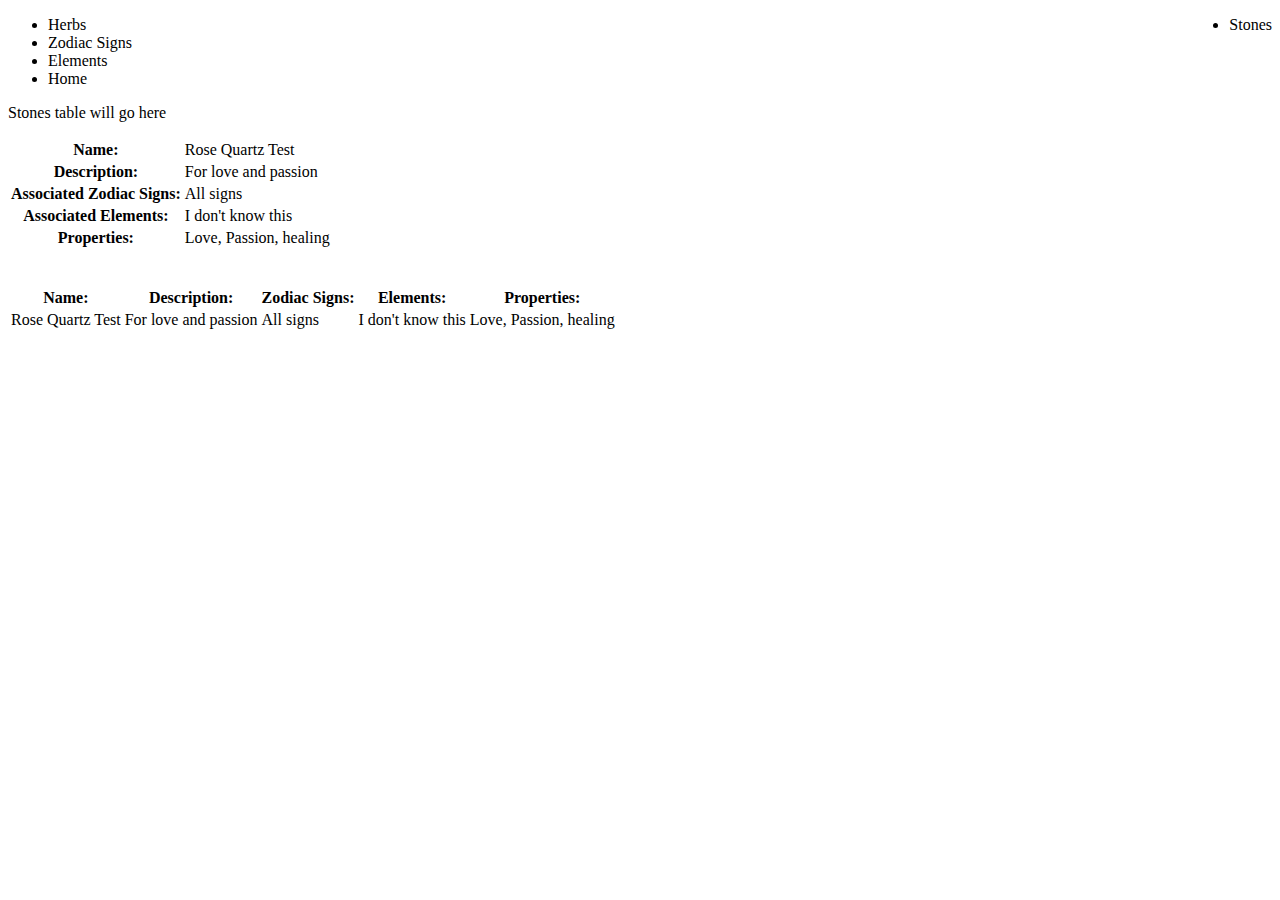
==== src/main/resources/templates/stones/index.html @ 7a1562f2 "Starting on the controllers/templates and CSS" ====
<!DOCTYPE html>
<html lang="en" xmlns:th="http://www.thymeleaf.org/">

<head th:replace="~{fragments :: head}">
    <meta charset="UTF-8"/>
    <title></title>
</head>
<body>
    <header th:replace="~{fragments :: header}"></header>
    <div th:fragment="nav">
        <ul>
            <li style="float:right"><a class="active" th:href="@{/stones}">Stones</a></li>
            <li><a th:href="@{/herbs}">Herbs</a></li>
            <li><a th:href="@{/signs}">Zodiac Signs</a></li>
            <li><a th:href="@{/elements}">Elements</a></li>
            <li><a th:href="@{home}">Home</a></li>
        </ul>
    </div>
    <p>Stones table will go here</p>

    <table>
        <tr>
            <th>Name:</th>
            <td>Rose Quartz Test </td>
        </tr>
        <tr>
            <th>Description:</th>
            <td>For love and passion</td>
        </tr>
        <tr>
            <th>Associated Zodiac Signs:</th>
            <td>All signs</td>
        </tr>
        <tr>
            <th>Associated Elements:</th>
            <td>I don't know this</td>
        </tr>
        <tr>
            <th>Properties:</th>
            <td>Love, Passion, healing</td>
        </tr>
    </table>

    <br>
    <br>
    <!-- Trying to decide how I want to setup the table -->

    <table>
        <tr>
            <th>Name:</th>
            <th>Description:</th>
            <th>Zodiac Signs:</th>
            <th>Elements:</th>
            <th>Properties:</th>
        </tr>
        <tr>
            <td>Rose Quartz Test </td>
            <td>For love and passion</td>
            <td>All signs</td>
            <td>I don't know this</td>
            <td>Love, Passion, healing</td>
        </tr>
    </table>

</body>
</html>

<!-- This page will have a table that displays all the stones we have in database -->
<!-- There will be navigation to: Add Stone as well as direct to Herbs, Zodiac, Elemental and Horoscopes -->
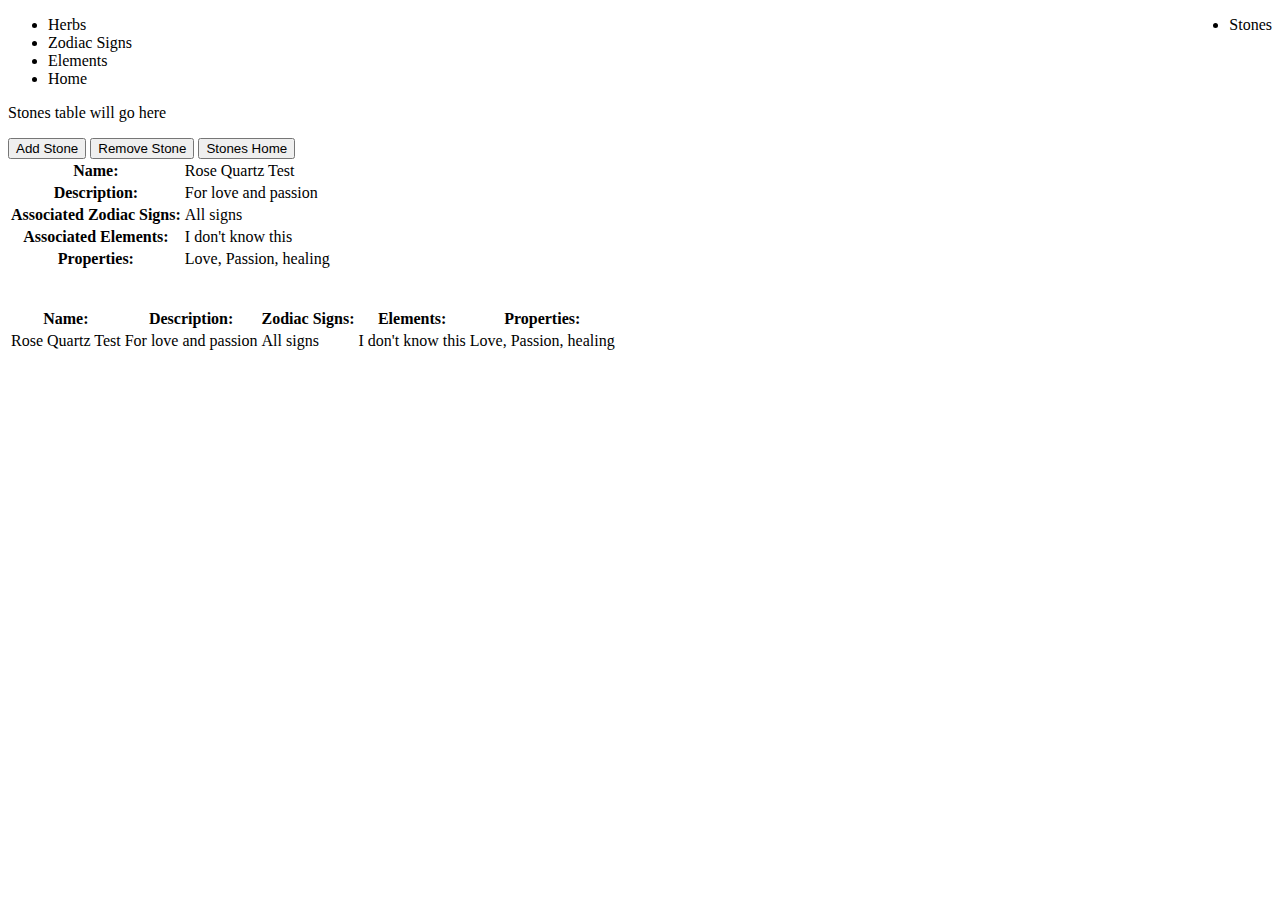
==== commit 7138f37d: "Starting on the controllers/templates and CSS" ====
--- a/src/main/resources/templates/stones/index.html
+++ b/src/main/resources/templates/stones/index.html
@@ -7,7 +7,7 @@
 </head>
 <body>
     <header th:replace="~{fragments :: header}"></header>
-    <div th:fragment="nav">
+    <div th:fragment="stone-Nav">
         <ul>
             <li style="float:right"><a class="active" th:href="@{/stones}">Stones</a></li>
             <li><a th:href="@{/herbs}">Herbs</a></li>
@@ -17,6 +17,12 @@
         </ul>
     </div>
     <p>Stones table will go here</p>
+
+       <div>
+            <button><a th:href="@{stones/add}">Add Stone</a></button>
+            <button><a th:href="@{stones/remove}">Remove Stone</a></button>
+            <button><a th:href="@{stones}">Stones Home</a></button>
+        </div>
 
     <table>
         <tr>
